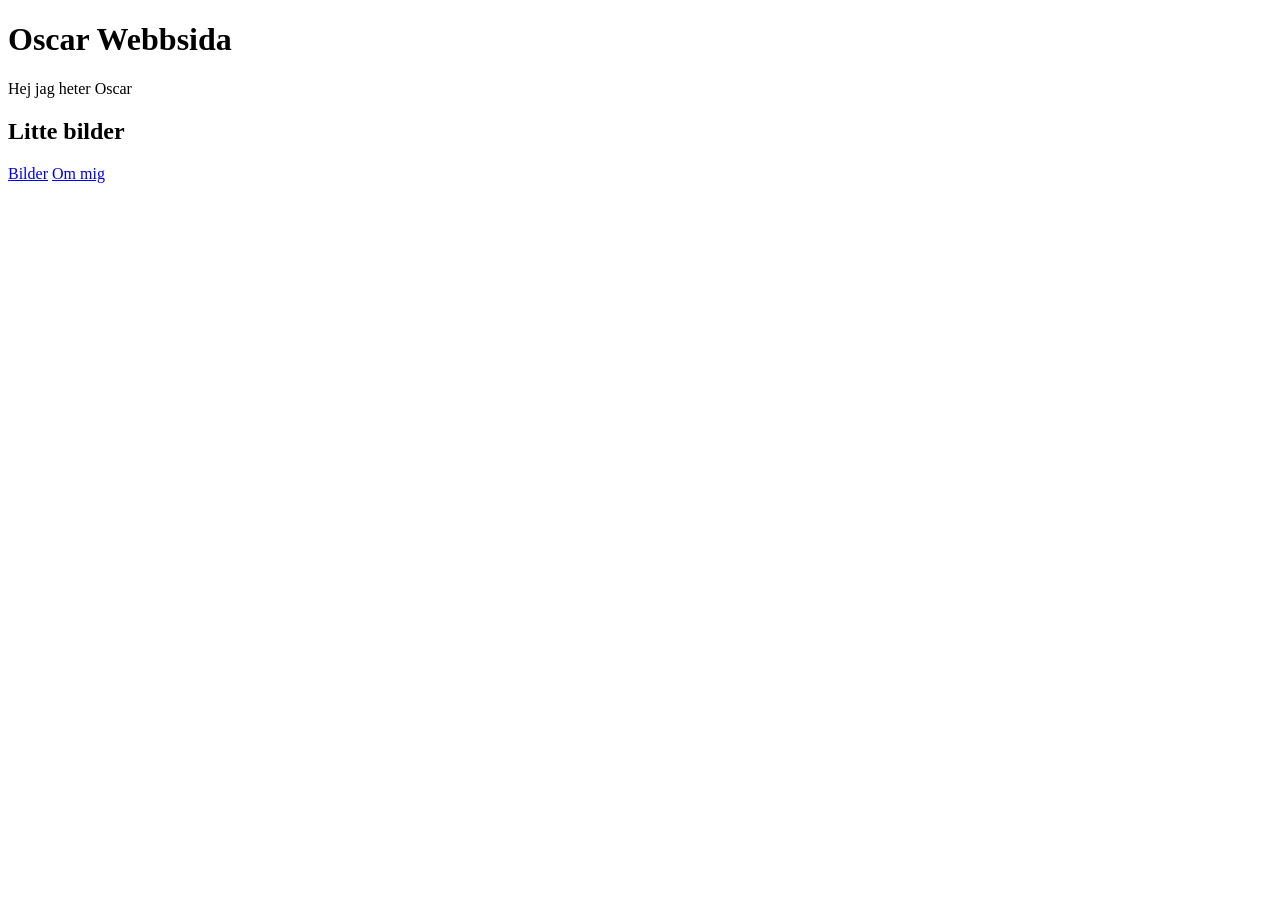
==== index.html @ b9cdc3fb "Länkat till om-mig" ====
<!DOCTYPE html>
<html lang="sv">
    <head>
        <title>Oscar Webbsida</title>
    </head>
    <body>
        <h1> Oscar Webbsida</h1>
        <p> Hej jag heter Oscar</p>
        <h2> Litte bilder </h2>
        <a href="bilder.html" target="_blank">Bilder</a> 
        <a href="om-mig.html" target="_blank">Om mig</a> 
    </body>
</html>
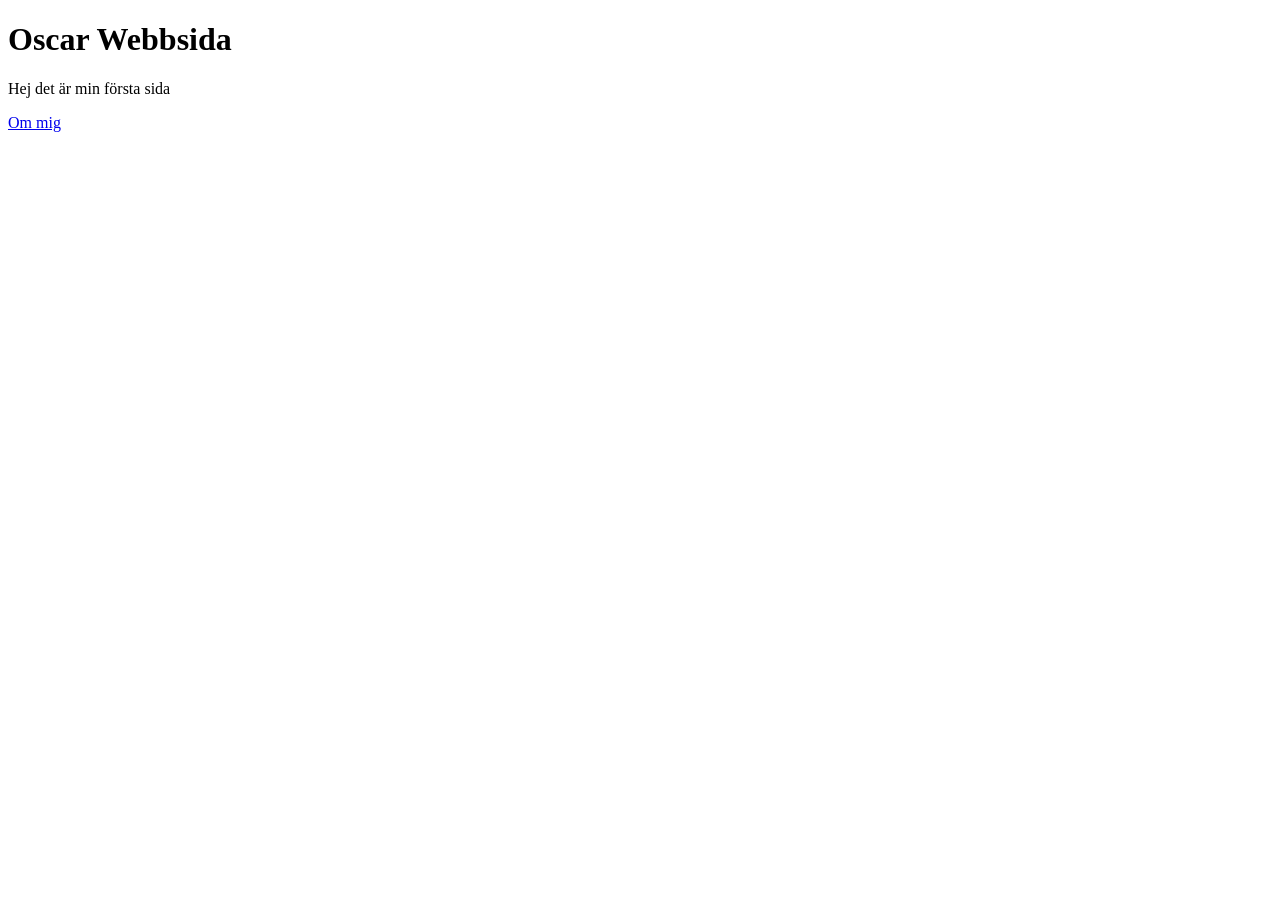
==== commit f51d1853: "Jag la litte mer info om mig sen jag la in en bild som visades inte i bilderna, jag fixade alla fel " ====
--- a/index.html
+++ b/index.html
@@ -1,13 +1,15 @@
-<!DOCTYPE html>
+<!DOCTYPE HTML>
 <html lang="sv">
     <head>
-        <title>Oscar Webbsida</title>
+        <meta charset="UTF-8">
+    <meta name="viewport" content="width=device-width, initial-scale=1.0">
+  
+ <title>Oscar Webbsida</title>
     </head>
     <body>
         <h1> Oscar Webbsida</h1>
-        <p> Hej jag heter Oscar</p>
-        <h2> Litte bilder </h2>
-        <a href="bilder.html" target="_blank">Bilder</a> 
+        <p> Hej det är min första sida</p>
+       
         <a href="om-mig.html" target="_blank">Om mig</a> 
     </body>
 </html>
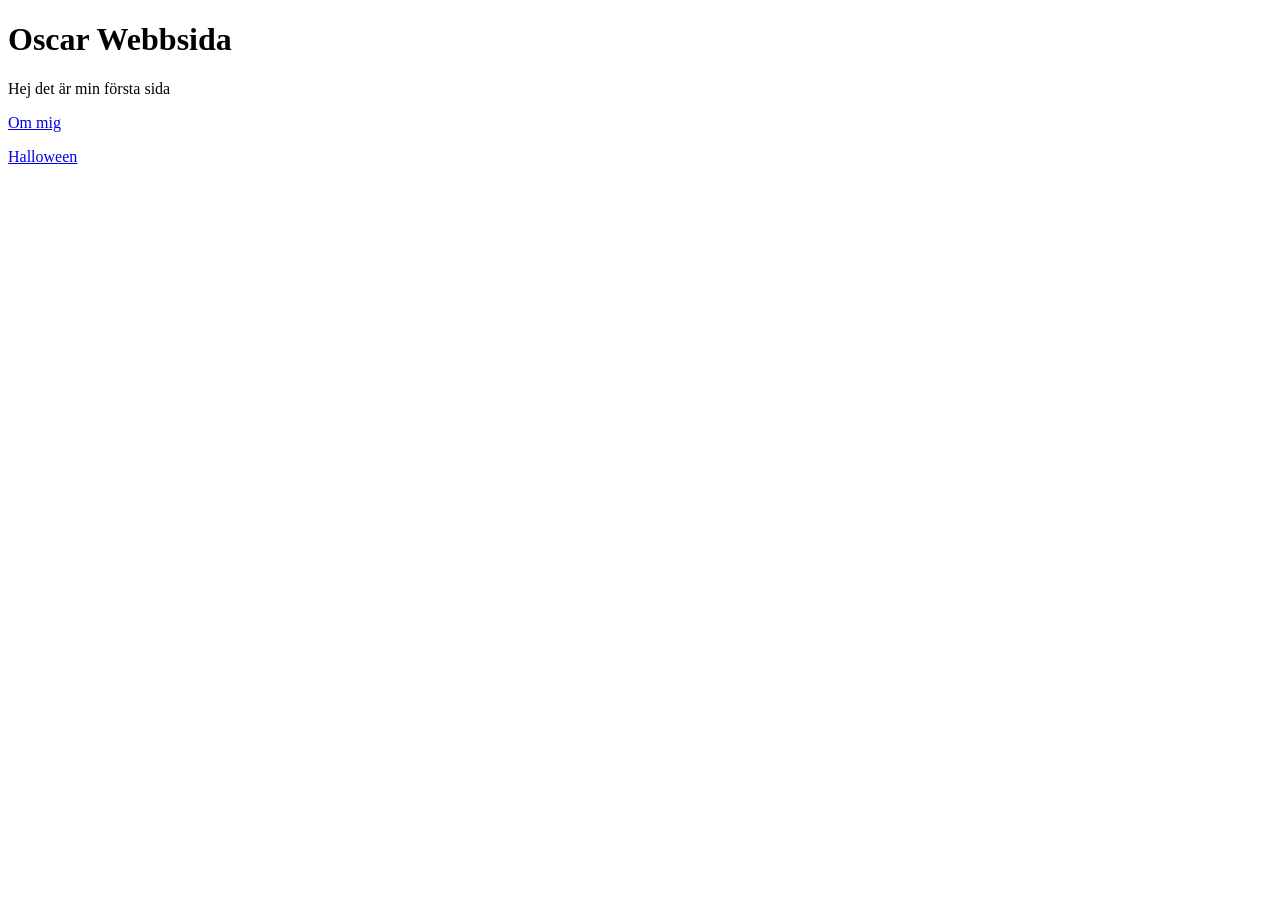
==== commit a9e01921: "jag la in länken till min avstamning 1 webbsida" ====
--- a/index.html
+++ b/index.html
@@ -11,5 +11,8 @@
         <p> Hej det är min första sida</p>
        
         <a href="om-mig.html" target="_blank">Om mig</a> 
+        <p></p>
+        <a href="avstamning-1.html" target="_blank">Halloween</a>
     </body>
+
 </html>
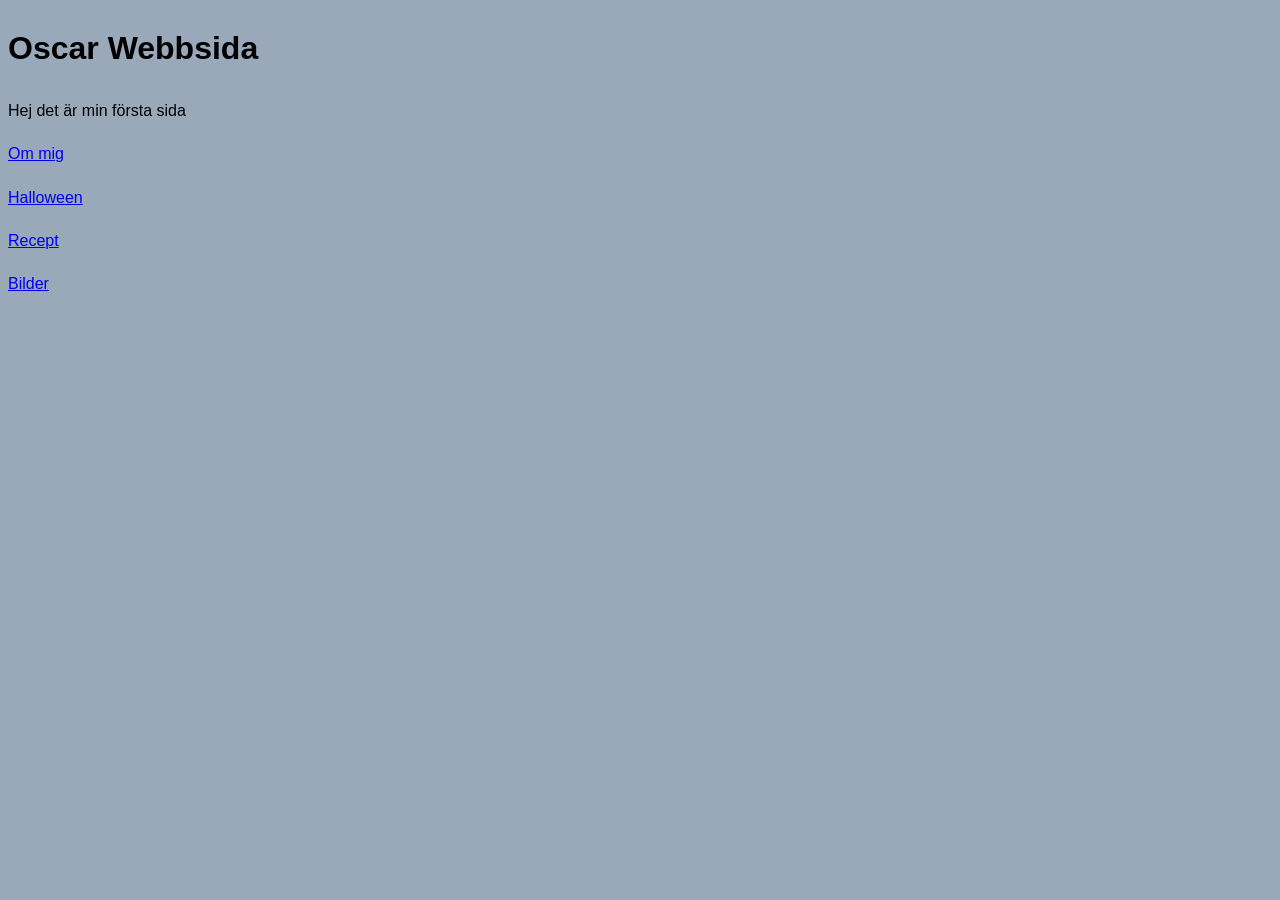
==== commit c1ac2c77: "jag la in css i index och om-mig sida" ====
--- a/index.html
+++ b/index.html
@@ -1,6 +1,6 @@
 <!DOCTYPE HTML>
 <html lang="sv">
-    <head>
+    <head> <link rel="stylesheet" href="om-mig.css">
         <meta charset="UTF-8">
     <meta name="viewport" content="width=device-width, initial-scale=1.0">
   
@@ -13,6 +13,11 @@
         <a href="om-mig.html" target="_blank">Om mig</a> 
         <p></p>
         <a href="avstamning-1.html" target="_blank">Halloween</a>
+        <p></p>
+        <a href="recept.html" target="_blank">Recept</a>
+        <p></p>
+        <a href="bilder.html" target="_blank">Bilder</a>
+
     </body>
 
 </html>
--- a/om-mig.css
+++ b/om-mig.css
@@ -0,0 +1,10 @@
+body
+{background-color: rgba(49, 82, 114, 0.493);
+    font-family: Arial, Helvetica, sans-serif;
+    font-style: normal;
+    font-size: 16px;
+    line-height: 1.7;
+    color: rgb(0, 0, 0);
+    text-align:left;
+
+}
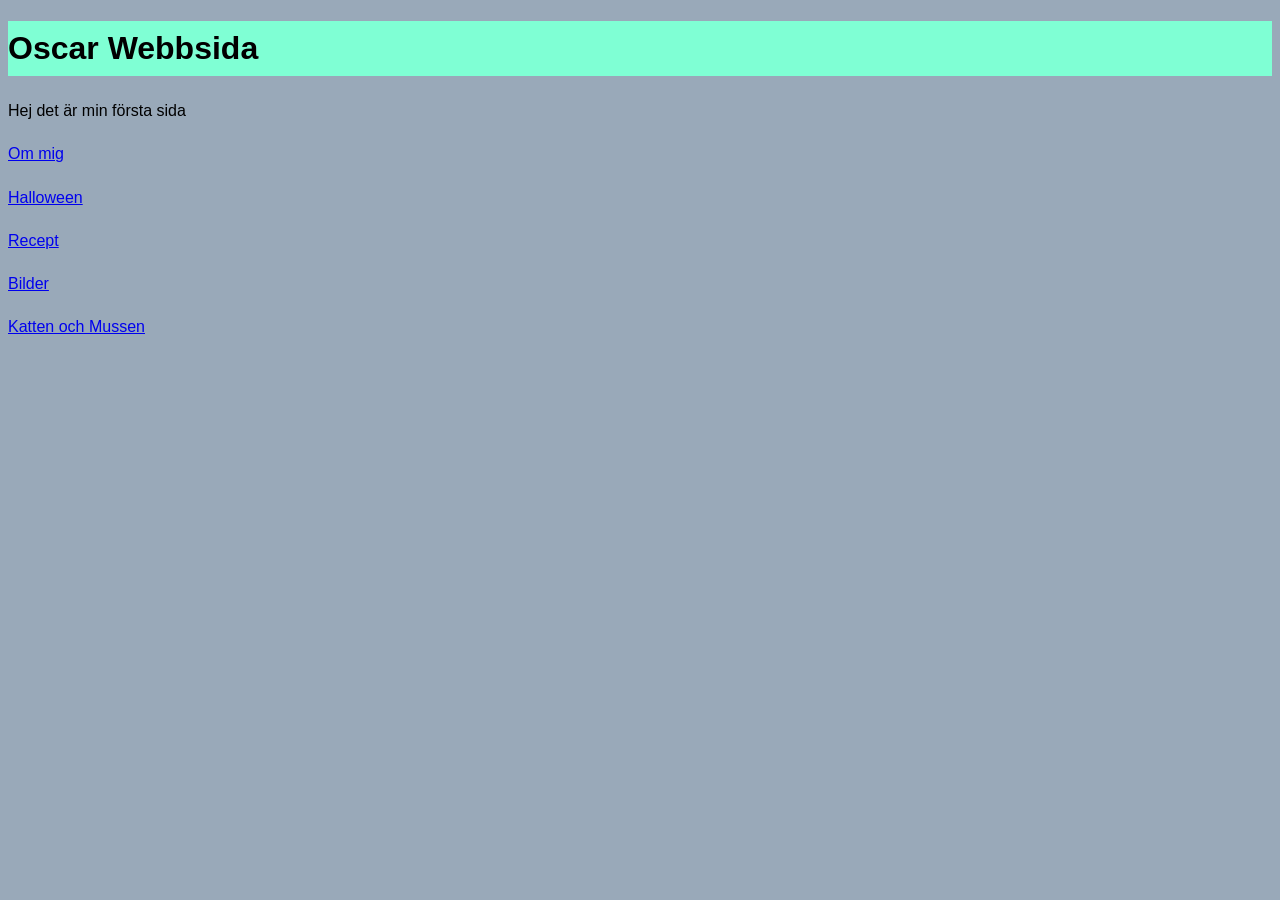
==== commit 3b1ce19c: "jag la in spelet" ====
--- a/index.html
+++ b/index.html
@@ -17,7 +17,8 @@
         <a href="recept.html" target="_blank">Recept</a>
         <p></p>
         <a href="bilder.html" target="_blank">Bilder</a>
-
+        <p> </p>
+        <a href="katten-och-mussen/" target="_blank">Katten och Mussen</a>
     </body>
 
 </html>
--- a/om-mig.css
+++ b/om-mig.css
@@ -7,4 +7,20 @@
     color: rgb(0, 0, 0);
     text-align:left;
 
-}+}
+h1{
+    color:rgb(0, 0, 0);
+    background-color:aquamarine
+}
+h2{
+    background-color:aquamarine
+ 
+}
+.Jag {
+    background-color:cadetblue;
+    width: 600px;
+    padding: 50px;
+    border:3px solid black;
+    margin:20px;
+}
+
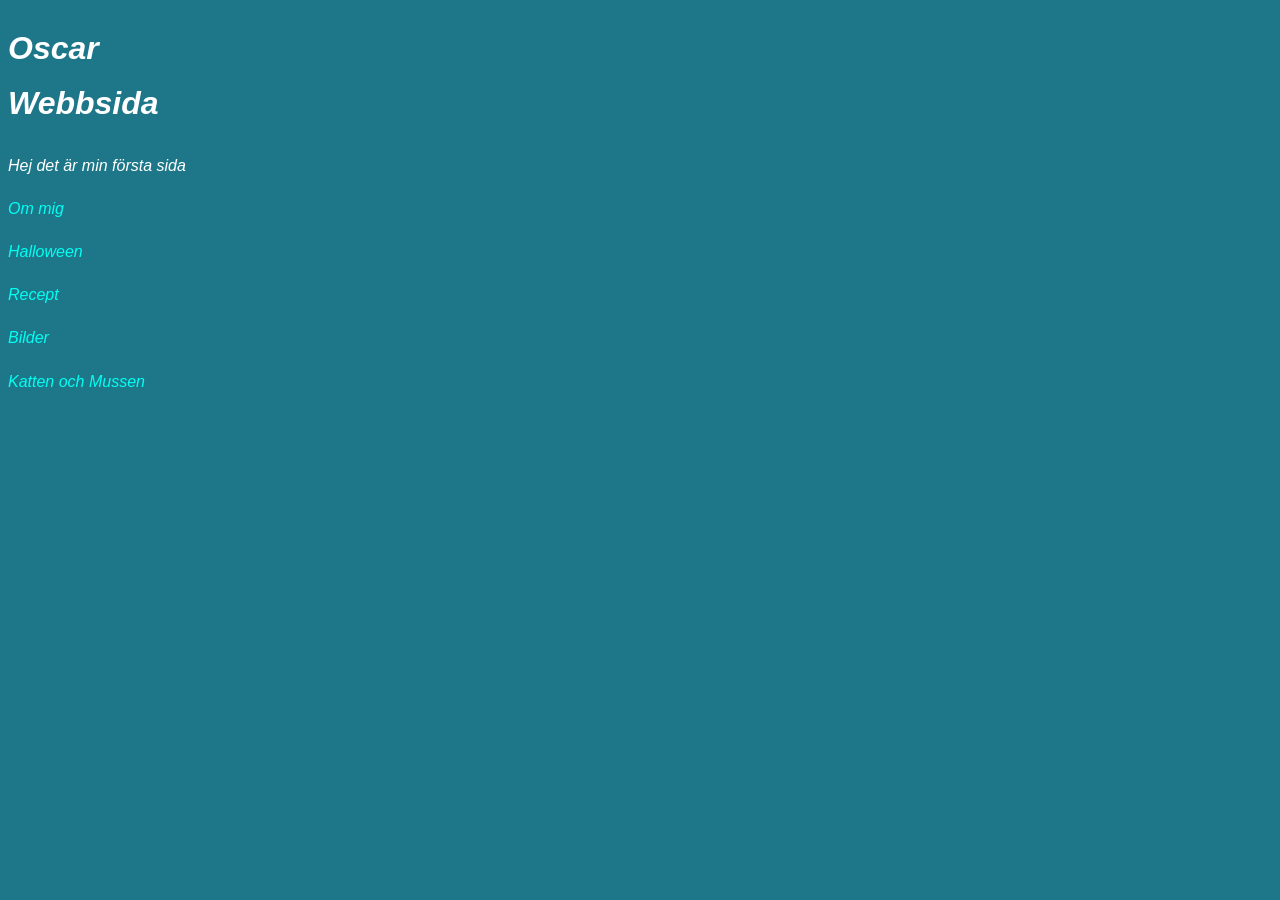
==== commit 19b0db21: "jag gjorde  en exempel på en meny och fixade litte till hur index.html ser ut" ====
--- a/index.html
+++ b/index.html
@@ -6,7 +6,7 @@
   
  <title>Oscar Webbsida</title>
     </head>
-    <body>
+    <body class="body">
         <h1> Oscar Webbsida</h1>
         <p> Hej det är min första sida</p>
        
--- a/om-mig.css
+++ b/om-mig.css
@@ -1,26 +1,80 @@
 body
 {background-color: rgba(49, 82, 114, 0.493);
-    font-family: Arial, Helvetica, sans-serif;
-    font-style: normal;
+    font-family: 'Franklin Gothic Medium', 'Arial Narrow', Arial, sans-serif;
+    font-style: italic;
     font-size: 16px;
     line-height: 1.7;
-    color: rgb(0, 0, 0);
+    color: rgb(255, 255, 255);
     text-align:left;
+    
+
 
 }
 h1{
-    color:rgb(0, 0, 0);
-    background-color:aquamarine
+    color:rgb(255, 255, 255);
+    background-color:rgb(29, 119, 137);
+    width: 120px;
+    font-style: italic;
+    font-family: 'Franklin Gothic Medium', 'Arial Narrow', Arial, sans-serif;
 }
-h2{
-    background-color:aquamarine
- 
-}
+
+
 .Jag {
     background-color:cadetblue;
-    width: 600px;
-    padding: 50px;
-    border:3px solid black;
-    margin:20px;
+    width: 650px;
+    padding: 20px;
+    border:3px solid rgb(0, 0, 0);
+    margin:0 auto;
+    
 }
 
+*{
+    box-sizing: border-box;
+}
+
+.mig {
+    background-color:rgb(30, 97, 99);
+    width: 600px;
+    padding: 5px;
+    border:2px solid rgb(213, 14, 14);
+    margin:0 auto 15px;
+    
+   
+
+}
+.länkar{
+    background-color:rgb(30, 97, 99);
+    width: 600px;
+    padding: 10px;
+    border:2px solid rgb(205, 19, 19);
+    margin:0 auto;
+
+}
+
+a {
+    color:rgb(0, 255, 242);
+    text-decoration: none;
+}
+.Lite{
+    width: 110px;
+    background-color:rgb(29, 119, 137);
+    font-style: italic;
+    font-family: 'Franklin Gothic Medium', 'Arial Narrow', Arial, sans-serif;
+  
+}
+
+h2{
+    color:rgb(255, 255, 255);
+    background-color:rgb(29, 119, 137);
+    width: 210px;
+    font-style: italic;
+    font-family: 'Franklin Gothic Medium', 'Arial Narrow', Arial, sans-serif;
+}
+
+.body {   color:rgb(255, 255, 255);
+    background-color:rgb(29, 119, 137);
+    width: 210px;
+    font-style: italic;
+    font-family: 'Franklin Gothic Medium', 'Arial Narrow', Arial, sans-serif;
+}
+   
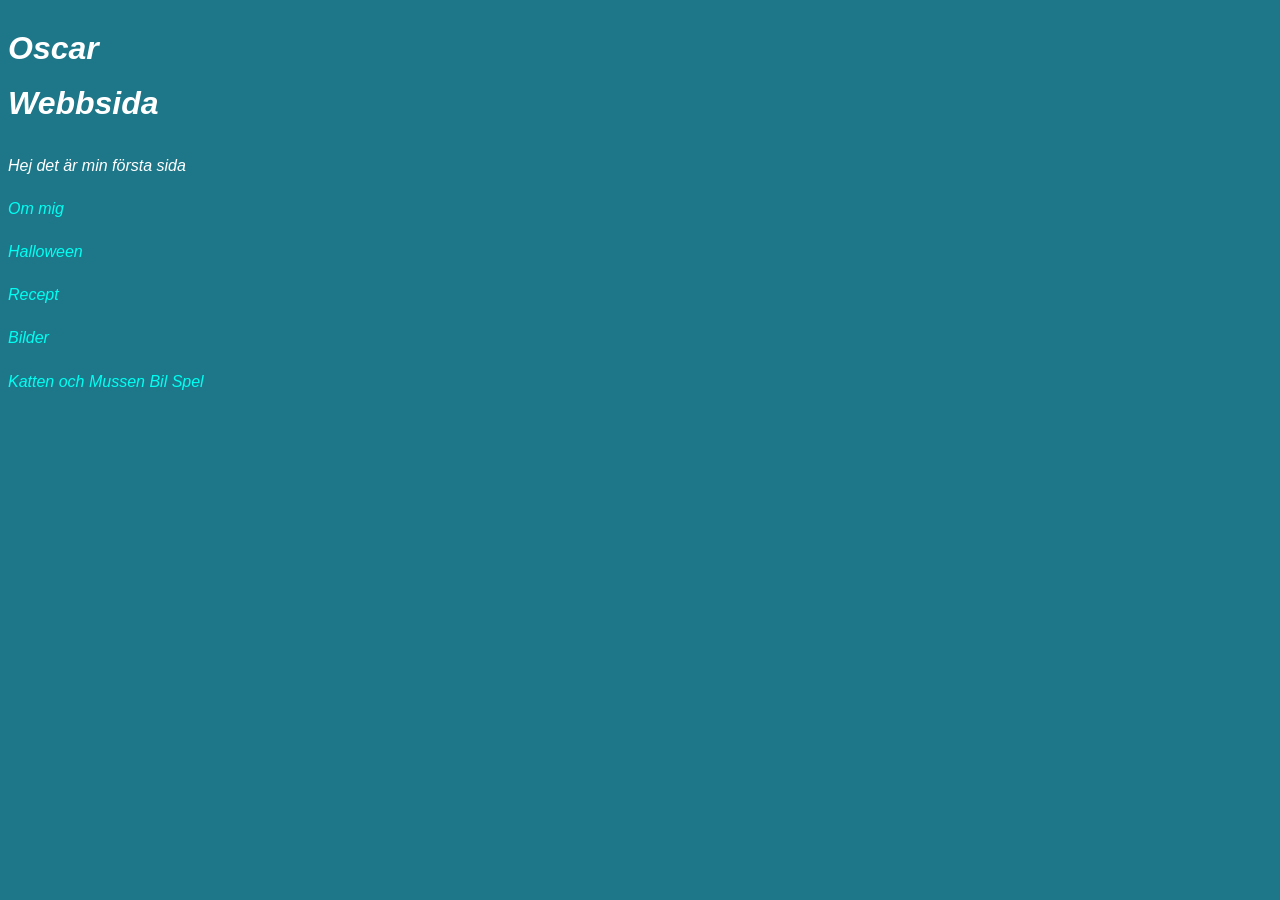
==== commit ba8d9779: "la in länken till bil spelen" ====
--- a/index.html
+++ b/index.html
@@ -19,6 +19,7 @@
         <a href="bilder.html" target="_blank">Bilder</a>
         <p> </p>
         <a href="katten-och-mussen/" target="_blank">Katten och Mussen</a>
+        <a href="car.html" target="_blank">Bil Spel</a>
     </body>
 
 </html>
--- a/om-mig.css
+++ b/om-mig.css
@@ -77,4 +77,38 @@
     font-style: italic;
     font-family: 'Franklin Gothic Medium', 'Arial Narrow', Arial, sans-serif;
 }
+
+.navbar {
+    display: flex;
+    justify-content: center;
+
+}
+.navlinks a {
+    color: rgb(37, 155, 198);
+    text-decoration: none;
+
+}
+.navlinks {
+display:flex;
+gap: 30px;
+list-style: none;
+margin:0;
+padding:0;
+}
+
+.navlinks a:hover {
+    color: rgb(37, 198, 155);
+    text-decoration: underline;
+}
+
+.navbar a {
+    color: rgb(0, 0, 0);
+    text-decoration: none;
+}
+
+.navbar a:hover {
+    color: rgb(37, 198, 155);
+    text-decoration: underline;
+}
    
+
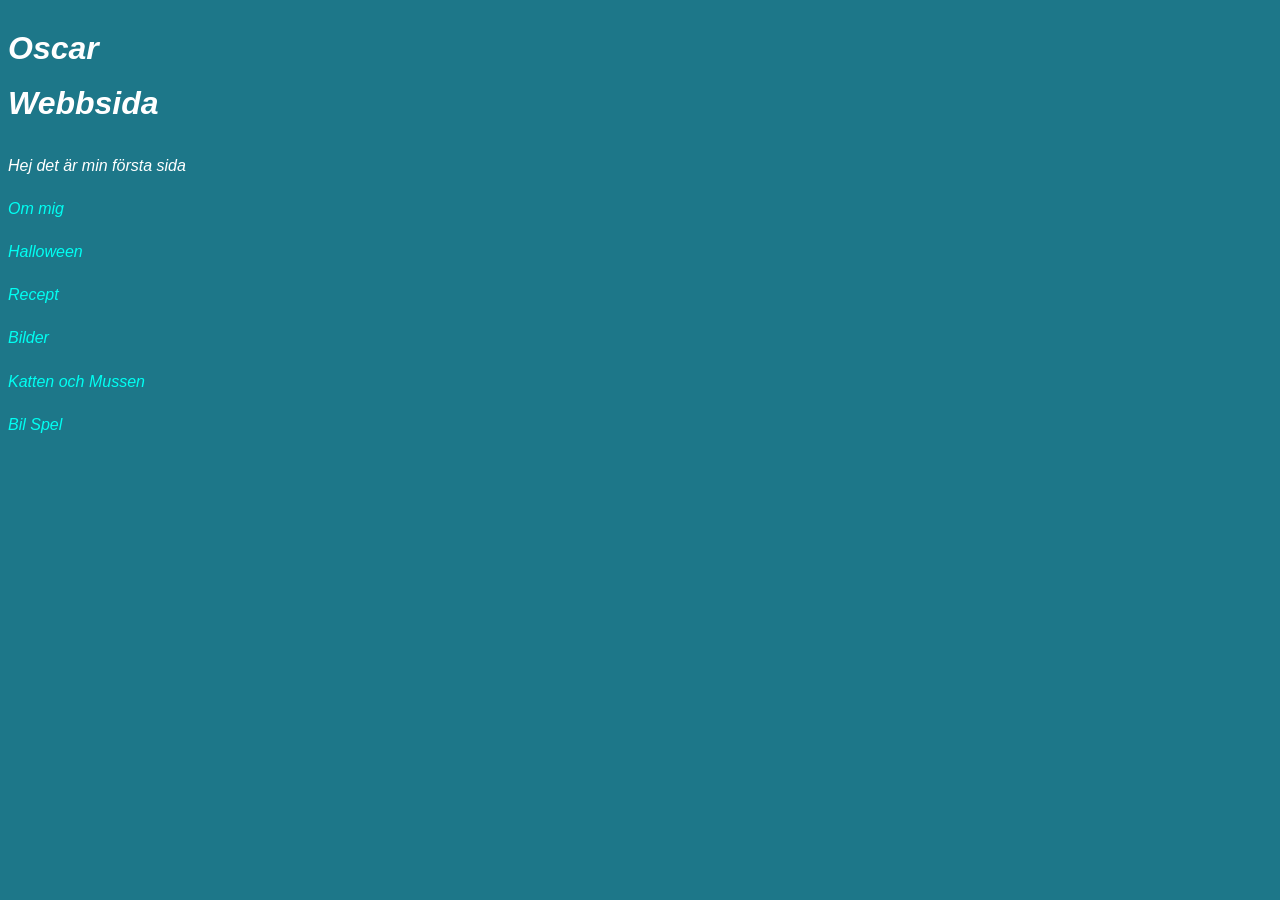
==== commit 53ac0346: "Jag gjorde css till recept sidan och sen jag fixade länkarna till spelarna och la till menu till var" ====
--- a/index.html
+++ b/index.html
@@ -7,6 +7,8 @@
  <title>Oscar Webbsida</title>
     </head>
     <body class="body">
+        
+        </nav>  
         <h1> Oscar Webbsida</h1>
         <p> Hej det är min första sida</p>
        
@@ -18,8 +20,9 @@
         <p></p>
         <a href="bilder.html" target="_blank">Bilder</a>
         <p> </p>
-        <a href="katten-och-mussen/" target="_blank">Katten och Mussen</a>
-        <a href="car.html" target="_blank">Bil Spel</a>
+        <a href="games/index.html" target="_blank">Katten och Mussen</a>
+        <p></p>
+        <a href="games/car.html" target="_blank">Bil Spel</a>
     </body>
 
 </html>
--- a/om-mig.css
+++ b/om-mig.css
@@ -19,7 +19,7 @@
 }
 
 
-.Jag {
+.jag {
     background-color:cadetblue;
     width: 650px;
     padding: 20px;
